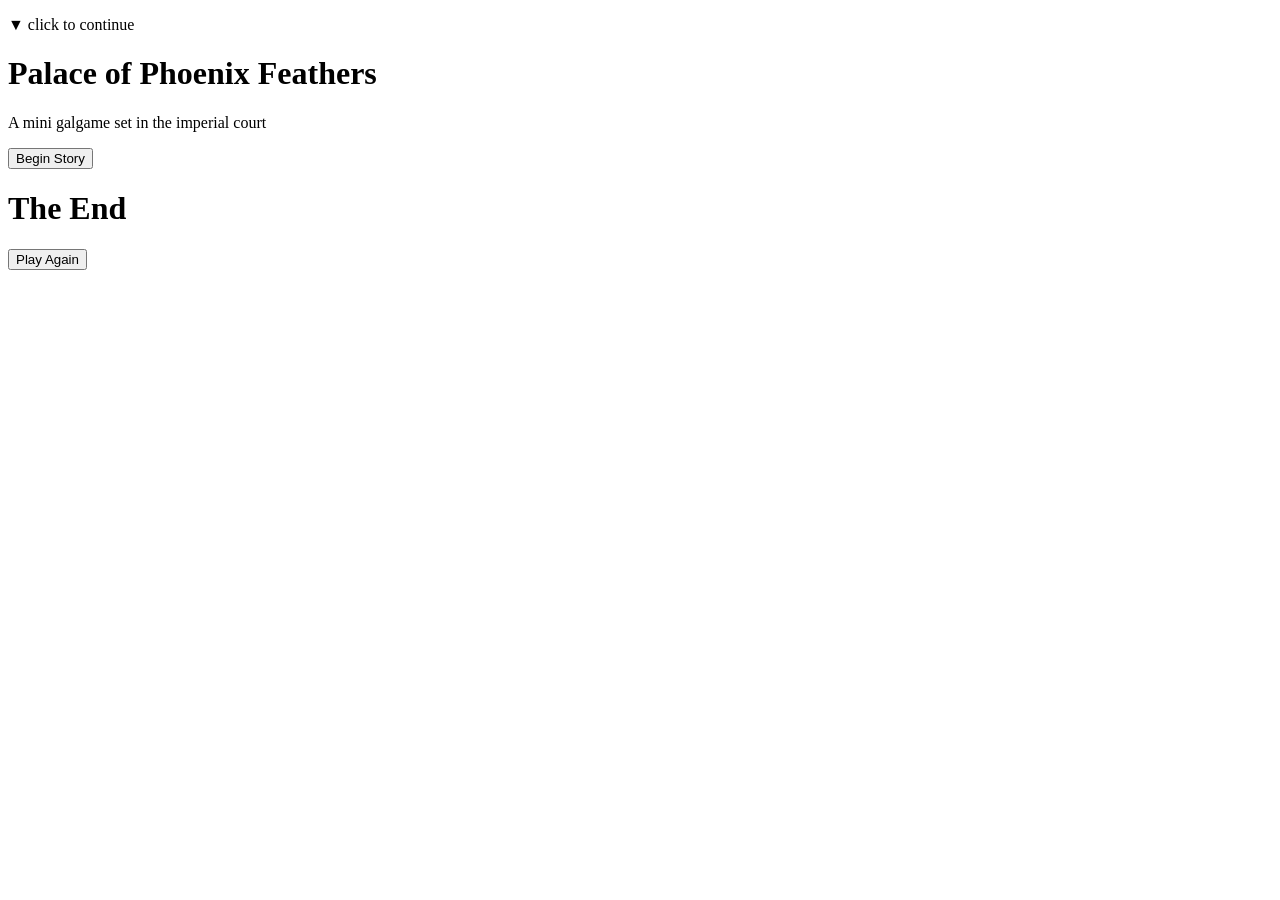
==== minigame/templates/index.html @ 83908903 "Add Palace of Phoenix Feathers galgame" ====
<!DOCTYPE html>
<html lang="en">
<head>
    <meta charset="UTF-8">
    <meta name="viewport" content="width=device-width, initial-scale=1.0">
    <title>Palace of Phoenix Feathers</title>
    <link rel="stylesheet" href="/static/css/style.css">
</head>
<body>
    <div id="game-container">
        <div id="scene-bg"></div>
        <div id="characters"></div>
        <div id="ui-layer">
            <div id="name-box"></div>
            <div id="text-box">
                <p id="dialogue"></p>
                <div id="continue-hint">▼ click to continue</div>
            </div>
            <div id="choices"></div>
        </div>
        <div id="title-screen" class="overlay">
            <h1>Palace of Phoenix Feathers</h1>
            <p class="subtitle">A mini galgame set in the imperial court</p>
            <button id="start-btn">Begin Story</button>
        </div>
        <div id="ending-screen" class="overlay hidden">
            <h1 id="ending-title">The End</h1>
            <p id="ending-text"></p>
            <button id="restart-btn">Play Again</button>
        </div>
    </div>
    <script src="/static/data/story.js"></script>
    <script src="/static/js/game.js"></script>
</body>
</html>
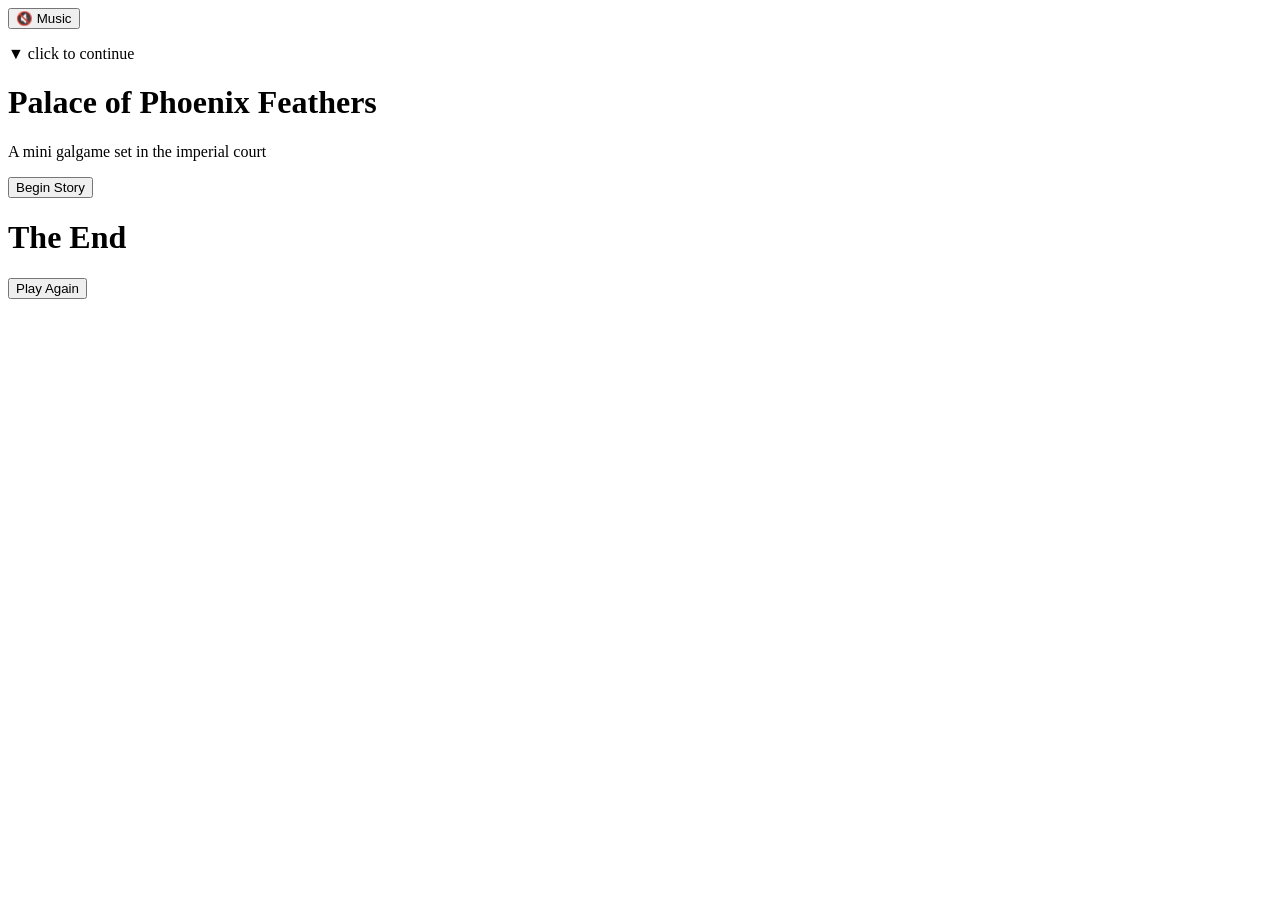
==== commit 10698c78: "Fix character visibility and add procedural background music" ====
--- a/minigame/templates/index.html
+++ b/minigame/templates/index.html
@@ -8,6 +8,7 @@
 </head>
 <body>
     <div id="game-container">
+        <button id="music-toggle" class="hidden">🔇 Music</button>
         <div id="scene-bg"></div>
         <div id="characters"></div>
         <div id="ui-layer">
@@ -30,6 +31,7 @@
         </div>
     </div>
     <script src="/static/data/story.js"></script>
+    <script src="/static/js/music.js"></script>
     <script src="/static/js/game.js"></script>
 </body>
 </html>
